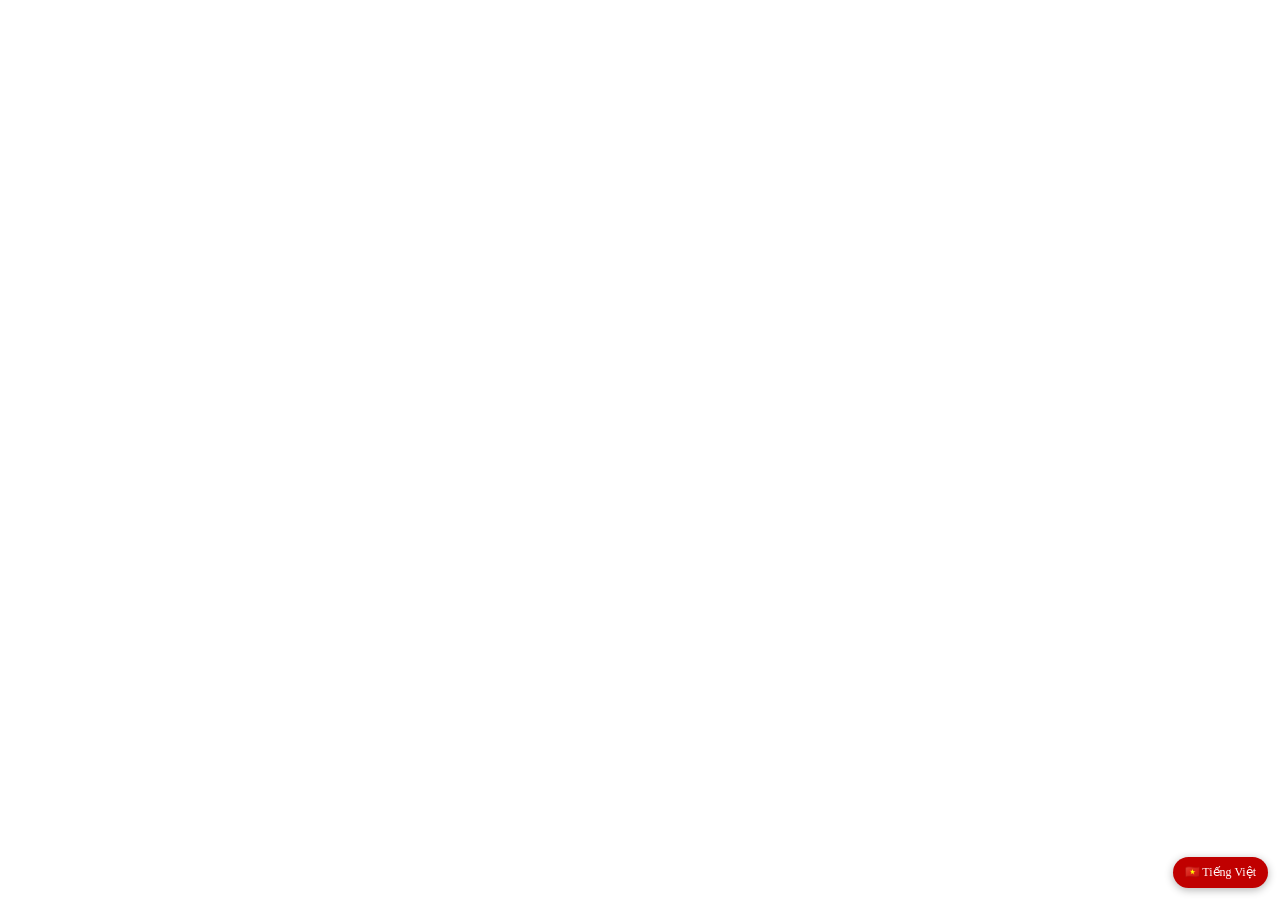
==== public/lectern/index.html @ b350c782 "Add vi-overlay.js script to index.html" ====
<!doctype html>
<html lang="en" data-app="lectern" data-app-name="Lectern">
<head>
<meta charset="utf-8">
<meta http-equiv="Content-Security-Policy" content="default-src 'self'; script-src 'self'; style-src 'self' 'unsafe-inline'; img-src 'self' data: blob:; font-src 'self' data:; connect-src 'self' data: blob: https://vibeoffice.work ipc: https://ipc.localhost; worker-src 'self'; manifest-src 'self'; frame-src 'none'; object-src 'none'; base-uri 'none'; form-action 'none'">
<script src="../common/look.js"></script>
<script src="../common/lang.js"></script>
<meta name="viewport" content="width=device-width, initial-scale=1">
<title>Lectern</title>
<meta name="theme-color" content="#2a64c8">
<link rel="manifest" href="../manifest.webmanifest">
<link rel="icon" href="../icons/icon.svg" type="image/svg+xml">
<link rel="stylesheet" href="../fonts/fonts.css">
<link rel="stylesheet" href="../common/looks.css">
<link rel="stylesheet" href="../common/ui.css">
<link rel="stylesheet" href="../common/scout/scout.css">
<style>
/* The presentation window: docked command bars, three-pane Normal view (slides/outline · slide · task pane),
   drawing bar and status bar. Chrome colours come from the look settings (../common/looks.css). */

/* ---------- title bar ---------- */
/* ---------- command bars ---------- */
/* ---------- menus ---------- */
.menu.from-bar { margin-top: 0; }
.style-list svg { flex: none; }
/* colour panel */
/* ---------- main panes ---------- */
.main { flex: 1; display: flex; min-height: 0; min-width: 0; background: var(--dock-b); }
.leftpane { flex: none; width: 196px; display: flex; flex-direction: column; background: var(--surface); border-right: 1px solid var(--chrome-line); min-height: 0; }
.lp-tabs { flex: none; display: flex; align-items: flex-end; gap: 2px; padding: 4px 4px 0 6px; background: linear-gradient(var(--tb-a), var(--tb-b)); border-bottom: 1px solid var(--tab-line-2); }
.lp-tab { border: 1px solid var(--tab-line-2); border-bottom: 0; background: linear-gradient(var(--tab2-a), var(--tab2-b)); padding: 2px 9px 3px; border-radius: 3px 3px 0 0; margin-bottom: -1px; cursor: default; white-space: nowrap; min-width: 0; overflow: hidden; text-overflow: ellipsis; }
.lp-tab.on { background: var(--surface); font-weight: bold; padding-bottom: 4px; }
.lp-close { margin-left: auto; align-self: center; border: 0; background: none; width: 16px; height: 16px; padding: 0; margin-bottom: 3px; }
.lp-close:hover { background: var(--menu-hot); outline: 1px solid var(--hot-border); }
.lp-body { flex: 1; overflow: auto; min-height: 0; position: relative; outline: none; }
.thumbs { display: flex; flex-direction: column; gap: 10px; padding: 10px 8px 14px 4px; }
.th { display: flex; align-items: flex-start; gap: 4px; position: relative; }
.th-num { flex: none; width: 18px; text-align: right; padding-top: 1px; color: var(--ink); font-size: 11px; }
.th-meta { display: flex; flex-direction: column; align-items: flex-end; width: 18px; flex: none; gap: 3px; }
.th-star { width: 12px; height: 12px; cursor: pointer; }
.th-frame { flex: 0 0 auto; min-width: 0; border: 1px solid var(--thumb-line); background: var(--surface); padding: 0; position: relative; cursor: default; }
.th-frame > * { pointer-events: none; }   /* the press is the frame's, which stays when the picture is drawn again */
.th.cur .th-frame { outline: 3px solid var(--thumb-on); outline-offset: 0; border-color: var(--thumb-on); }
.th.sel:not(.cur) .th-frame { outline: 2px solid var(--thumb-sel); }
.th.hiddenslide .th-frame { opacity: .45; }
.th.hiddenslide .th-num { text-decoration: line-through; }
.thumb-box { position: relative; overflow: hidden; background: var(--surface); pointer-events: none; }
.drop-line { position: absolute; left: 22px; right: 4px; height: 0; border-top: 2px solid var(--ink); pointer-events: none; z-index: 5; }
.drop-line::before, .drop-line::after { content: ""; position: absolute; top: -5px; border: 4px solid transparent; }
.drop-line::before { left: -2px; border-left-color: var(--ink); }
.drop-line::after { right: -2px; border-right-color: var(--ink); }
.outline { padding: 6px 8px 20px; font: 12px/1.35 Arial, "Arimo", sans-serif; outline: none; min-height: 100%; white-space: pre-wrap; }
.ol-slide { display: flex; gap: 4px; margin-top: 4px; font-weight: bold; }
.ol-num { flex: none; width: 16px; text-align: right; font-weight: normal; }
.ol-ico { flex: none; width: 14px; height: 11px; margin-top: 2px; border: 1px solid var(--ink-5); background: linear-gradient(var(--ol-ico-bar) 0 35%, var(--surface) 35%); }
.ol-title { flex: 1; min-width: 0; outline: none; }
.ol-body { margin-left: 34px; outline: none; }
.ol-line { position: relative; padding-left: 12px; min-height: 1.35em; }
.ol-line::before { content: "•"; position: absolute; left: 0; }
.ol-line[data-lvl="1"] { margin-left: 18px; } .ol-line[data-lvl="2"] { margin-left: 36px; } .ol-line[data-lvl="3"] { margin-left: 54px; } .ol-line[data-lvl="4"] { margin-left: 72px; }
.outline.plain .ol-body, .outline.plain .ol-title { font-weight: normal; }
.center { flex: 1; min-width: 0; display: flex; flex-direction: column; }
.editor-wrap { flex: 1; min-height: 0; position: relative; display: grid; grid-template-columns: 0 1fr; grid-template-rows: 0 1fr; background: var(--work); }
.editor-wrap.with-rulers { grid-template-columns: 18px 1fr; grid-template-rows: 18px 1fr; }
.ruler { overflow: hidden; background: var(--surface); border-color: var(--ruler-line); }
.ruler-h { grid-column: 2; grid-row: 1; border-bottom: 1px solid var(--ruler-line); }
.ruler-v { grid-column: 1; grid-row: 2; border-right: 1px solid var(--ruler-line); position: relative; }
.ruler-v canvas { position: absolute; left: 0; top: 0; }
.ed-scroll { grid-column: 2; grid-row: 2; position: relative; overflow: auto; outline: none; min-width: 0; min-height: 0; }
.ed-scroll.drawing { cursor: crosshair; }
.ed-scroll.painting, .ed-scroll.painting .shp { cursor: copy !important; }
.ed-canvas { position: relative; }
.ed-host { position: absolute; box-shadow: 3px 3px 0 var(--page-shadow); background: var(--surface); }
.ed-host > .sl { transform-origin: 0 0; }
.ed-host.gray > .sl { filter: grayscale(1); }
.ed-host.bw > .sl { filter: grayscale(1) contrast(30); }
.ed-grid { position: absolute; pointer-events: none; }
.ed-grid .guide { position: absolute; pointer-events: auto; }
.guide.gv { top: 0; bottom: 0; width: 7px; margin-left: -3px; cursor: col-resize; background: linear-gradient(90deg, transparent 3px, rgba(0,0,0,.55) 3px 4px, transparent 4px); background-size: 100% 4px; }
.guide.gh { left: 0; right: 0; height: 7px; margin-top: -3px; cursor: row-resize; background: linear-gradient(transparent 3px, rgba(0,0,0,.55) 3px 4px, transparent 4px); background-size: 4px 100%; }
.guide-tip { position: absolute; background: var(--tip-bg); border: 1px solid var(--ink); padding: 0 3px; font-size: 10px; }
.ed-overlay { position: absolute; pointer-events: none; }
.ed-empty { position: absolute; inset: 0; display: flex; align-items: center; justify-content: center; color: var(--ink-3); font-size: 14px; cursor: pointer; }
.sel-frame { position: absolute; border: 1px solid rgba(0,0,0,.55); pointer-events: none; transform-origin: 50% 50%; }
.sel-frame.is-group { border-style: solid; }
.grp-frame { border: 1px dashed #666; }
.sel-frame.editing { border: 0; }
.edit-ring { position: absolute; inset: -5px; border: 5px solid transparent; pointer-events: auto; cursor: move;
  border-image: repeating-linear-gradient(45deg, #6b6b6b 0 1px, transparent 1px 3px) 5;
  /* only the hatched band moves the box: presses inside it go to the text */
  clip-path: polygon(evenodd, 0 0, 100% 0, 100% 100%, 0 100%, 0 0, 5px 5px, 5px calc(100% - 5px), calc(100% - 5px) calc(100% - 5px), calc(100% - 5px) 5px, 5px 5px); }
/* a selected group's (or diagram's) frame: a drag on its edge moves the whole of it, as on the edit ring */
.grp-ring { position: absolute; inset: -4px; pointer-events: auto; cursor: move;
  clip-path: polygon(evenodd, 0 0, 100% 0, 100% 100%, 0 100%, 0 0, 8px 8px, 8px calc(100% - 8px), calc(100% - 8px) calc(100% - 8px), calc(100% - 8px) 8px, 8px 8px); }
.hd { position: absolute; width: 8px; height: 8px; margin: -4px 0 0 -4px; border-radius: 50%; background: #fff; border: 1px solid #000; pointer-events: auto; z-index: 2; }
.hd[data-h="nw"], .hd[data-h="se"] { cursor: nwse-resize; } .hd[data-h="ne"], .hd[data-h="sw"] { cursor: nesw-resize; }
.hd[data-h="n"], .hd[data-h="s"] { cursor: ns-resize; } .hd[data-h="e"], .hd[data-h="w"] { cursor: ew-resize; }
.hd-end { cursor: crosshair; }
.hd-rot { left: 50%; top: -22px; background: #3dd13d; border-color: #1a6b1a; cursor: grab; }
.hd-rotline { position: absolute; left: 50%; top: -18px; height: 18px; border-left: 1px solid #1a6b1a; }
.hd-adj { width: 9px; height: 9px; margin: -4.5px 0 0 -4.5px; border-radius: 0; background: #ffd400; border-color: #6b5800; transform: rotate(45deg); cursor: default; }
.hd[class*="crop-"], .hd[data-h^="crop-"] { border-radius: 0; width: 10px; height: 10px; margin: -5px 0 0 -5px; background: #000; border-color: #fff; }
.marquee { position: absolute; border: 1px dotted #000; background: rgba(49,106,197,.08); }
.draw-ghost { position: absolute; border: 1px dashed #000; }
.draw-ghost.line { border: 0; }
.cell-sel { position: absolute; background: rgba(0,0,0,.18); pointer-events: none; }
.notes { flex: none; height: 92px; background: var(--surface); overflow: auto; position: relative; border-top: 1px solid var(--chrome-line); }
.notes-in { min-height: 100%; padding: 6px 10px; font: 12px/1.35 Arial, "Arimo", sans-serif; outline: none; white-space: pre-wrap; }
.notes-in:empty::before { content: attr(data-ph); color: var(--grid-line); }
.tp-btn { min-width: 70px; }
.tp-note { color: var(--muted); margin: 4px 0; }
.lay-grid, .dsn-grid { display: grid; grid-template-columns: repeat(auto-fill, minmax(70px, 1fr)); gap: 6px; }
.dsn-grid { grid-template-columns: repeat(auto-fill, minmax(104px, 1fr)); }
.lay-it, .dsn-it { border: 1px solid transparent; background: none; padding: 3px; display: flex; flex-direction: column; align-items: center; gap: 2px; cursor: default; position: relative; }
.lay-it:hover, .dsn-it:hover { border-color: var(--hot-border); background: var(--menu-hot); }
.lay-it.on, .dsn-it.on { border-color: var(--hot-border); background: var(--chk-a); }
.lay-it svg { display: block; background: var(--surface); border: 1px solid var(--ink-9); }
.dsn-it .thumb-box { border: 1px solid var(--ink-9); }
.dsn-it .dsn-dd { position: absolute; right: 3px; top: 3px; width: 14px; height: 14px; background: var(--surface); border: 1px solid var(--dd-line); display: none; align-items: center; justify-content: center; }
.dsn-it:hover .dsn-dd { display: flex; }
.dsn-name { font-size: 10px; color: var(--ink-2); max-width: 100%; overflow: hidden; text-overflow: ellipsis; white-space: nowrap; }
.scheme-grid { display: grid; grid-template-columns: repeat(auto-fill, minmax(104px, 1fr)); gap: 6px; }
.scheme-it { border: 1px solid var(--ink-9); background: var(--surface); padding: 4px; display: grid; grid-template-columns: repeat(4, 1fr); gap: 2px; cursor: default; }
.scheme-it:hover { outline: 2px solid var(--hot-border); }
.scheme-it span { height: 12px; border: 1px solid rgba(0,0,0,.25); }
.list-box { background: var(--surface); border: 1px solid var(--field-border); min-height: 120px; max-height: 260px; overflow: auto; }
.list-box .li { display: flex; align-items: center; gap: 4px; padding: 2px 4px; cursor: default; white-space: nowrap; }
.list-box .li.on { background: var(--sel); color: var(--sel-ink); }
.list-box .li .li-num { width: 16px; text-align: right; color: var(--ink-5); flex: none; }
.list-box .li.on .li-num { color: var(--sel-ink-2); }
.list-box .li .li-ico { flex: none; width: 14px; height: 14px; display: inline-flex; }
.list-box .li .li-n { overflow: hidden; text-overflow: ellipsis; }
.list-box .li-group { padding: 2px 4px; background: var(--group-bg); color: var(--ink-3); font-weight: bold; }
.trans-list .li { padding: 1px 6px; }
.cb-item .cb-ico { flex: none; }
/* bottom bars */
.viewbar { flex: none; display: flex; align-items: center; height: 22px; padding: 0 4px; background: linear-gradient(var(--tb-a), var(--tb-b)); border-top: 1px solid var(--chrome-line); gap: 1px; }
.viewbar .tb-btn { height: 18px; min-width: 20px; }
.drawrow { flex: none; padding: 1px 2px 2px; background: linear-gradient(90deg, var(--dock-a), var(--dock-b)); border-top: 1px solid var(--chrome-line); overflow-x: auto; scrollbar-width: none; }
.drawrow::-webkit-scrollbar { display: none; }
.sb-cell { padding: 0 10px; border-right: 1px solid var(--sb-sep); box-shadow: 1px 0 0 var(--sb-sep-hi); height: 16px; line-height: 16px; overflow: hidden; text-overflow: ellipsis; }
.sb-cell.fit { flex: none; }
.sb-zoom { display: flex; align-items: center; gap: 4px; }
.sb-zoom input[type=range] { width: 90px; height: 14px; accent-color: var(--sel); }
/* ---------- slide rendering ---------- */
.sl { position: relative; overflow: hidden; background: #fff; transform-origin: 0 0; font-kerning: normal; -webkit-font-smoothing: antialiased; }
.sl .shp { position: absolute; pointer-events: none; transform-origin: 50% 50%; }
.sl .shp > svg.geo, .sl .shp > svg.wa, .sl .shp > svg.chart { position: absolute; left: 0; top: 0; overflow: visible; }
.sl .shp > svg.geo { pointer-events: none; }
.sl .tx { position: absolute; display: flex; flex-direction: column; overflow: visible; }
.sl .txi { position: relative; min-width: 1px; white-space: pre-wrap; overflow-wrap: break-word; word-break: normal; tab-size: 72px; outline: none; cursor: text; }
.sl .txi.nowrap { white-space: pre; }
.sl p.pa { margin: 0; padding: 0; min-height: 1em; }
.sl p.pa[data-bu]::before { content: attr(data-bu); display: inline-block; min-width: var(--bu-w, .6em); text-indent: 0; color: var(--bu-c, inherit); font-size: var(--bu-s, inherit); font-family: var(--bu-f, inherit); font-weight: normal; font-style: normal; text-decoration: none; line-height: 1; }
.sl:not(.sl-edit) p.pa.empty::before, .sl .shp:not(.editing) p.pa.empty::before { visibility: hidden; }
.sl .prompt { pointer-events: none !important; }
.sl .shp.editing .prompt, .sl .shp.editing .ph-content { display: none; }
.sl .shp.ph-empty:not(.editing) > .tx:not(.prompt) { visibility: hidden; }
.sl-edit .shp.is-ph.ph-empty { outline: 1px dashed rgba(90,90,90,.75); outline-offset: -1px; }
.ph-content { position: absolute; left: 50%; top: 52%; transform: translate(-50%, -50%) scale(1.6); display: grid; grid-template-columns: repeat(3, 26px); gap: 4px; pointer-events: auto; background: rgba(255,255,255,.6); padding: 4px; border-radius: 2px; }
.ph-content .ph-ico { width: 26px; height: 26px; border: 1px solid transparent; background: none; padding: 0; display: flex; align-items: center; justify-content: center; cursor: pointer; }
.ph-content .ph-ico:hover { border-color: var(--hot-border); background: var(--menu-hot); }
.sl-edit .shp.ia.t-text, .sl-edit .shp.ia.t-image, .sl-edit .shp.ia.t-table, .sl-edit .shp.ia.t-chart, .sl-edit .shp.ia.t-wordart { pointer-events: auto; }
.sl-edit .shp.ia.t-text { cursor: text; }
.sl-edit .shp.ia > .tx { pointer-events: auto; }
.sl-edit .shp.ia.t-shape > .tx { cursor: text; }
.sl-edit .shp.ia, .sl-edit .shp.ia svg path[pointer-events] { cursor: move; }
.sl-edit .shp.ia.t-text:not(.editing) .txi { cursor: text; }
.sl .shp.deco { pointer-events: none !important; }
.sl .shp.deco * { pointer-events: none !important; }
.sl .pic { position: absolute; inset: 0; overflow: hidden; }
.sl .pic.missing { background: repeating-linear-gradient(45deg, #eee 0 6px, #ddd 6px 12px); border: 1px solid #aaa; display: flex; align-items: center; justify-content: center; }
.pic-missing { font: 12px Arial, sans-serif; color: #666; }
.sl table.tbl { border-collapse: collapse; table-layout: fixed; position: absolute; left: 0; top: 0; }
.sl table.tbl td { overflow: hidden; position: relative; }
.sl table.tbl td .txi { cursor: text; }
.sl .aw { position: absolute; left: 0; top: 0; width: 100%; height: 100%; pointer-events: none; transform-origin: 50% 50%; }
.sl .hf { opacity: 1; }
/* ---------- other views ---------- */
.sorter { position: absolute; inset: 0; overflow: auto; background: var(--surface); padding: 18px; display: none; outline: none; }
.sorter.on { display: block; }
.sorter-grid { display: flex; flex-wrap: wrap; gap: 26px 24px; align-content: flex-start; }
.so-it { display: flex; flex-direction: column; gap: 4px; position: relative; }
.so-frame { border: 1px solid var(--ink-9); padding: 0; background: var(--surface); position: relative; }
.so-it.sel .so-frame { outline: 3px solid var(--thumb-on); }
.so-it.hiddenslide .so-frame { opacity: .45; }
.so-foot { display: flex; align-items: center; gap: 6px; font-size: 11px; color: var(--ink-2); }
.so-foot .so-num { margin-left: auto; }
.so-foot .so-num.hid { text-decoration: line-through; }
.notespage { position: absolute; inset: 0; overflow: auto; background: var(--work); display: none; }
.notespage.on { display: block; }
.np-page { margin: 20px auto; background: var(--surface); box-shadow: 3px 3px 0 var(--page-shadow); position: relative; }
.np-slide { position: absolute; border: 1px solid #000; overflow: hidden; }
.np-notes { position: absolute; font: 12px/1.4 Arial, "Arimo", sans-serif; outline: 1px dashed #bbb; padding: 4px; overflow: auto; white-space: pre-wrap; }
.preview { position: absolute; inset: 0; z-index: 30; display: none; flex-direction: column; background: var(--preview-canvas-3); }
.preview.on { display: flex; }
.pv-bar { flex: none; display: flex; align-items: center; gap: 6px; padding: 3px 6px; background: linear-gradient(var(--tb-a), var(--tb-b) 50%, var(--tb-c)); border-bottom: 1px solid var(--tb-border); flex-wrap: wrap; }
.pv-scroll { flex: 1; overflow: auto; padding: 20px; display: flex; flex-direction: column; align-items: center; gap: 20px; }
.pv-page { background: #fff; box-shadow: 3px 3px 6px rgba(0,0,0,.4); position: relative; flex: none; }
.pv-page .pv-cell { position: absolute; border: 1px solid #000; overflow: hidden; }
.pv-page .pv-lines { position: absolute; display: flex; flex-direction: column; justify-content: space-around; }
.pv-page .pv-lines span { border-bottom: 1px solid #888; height: 1px; }
.pv-page .pv-text { position: absolute; font: 10px/1.35 Arial, "Arimo", sans-serif; overflow: hidden; white-space: pre-wrap; }
.pv-page .pv-hdr, .np-page .pv-hdr { position: absolute; font: 10px Arial, "Arimo", sans-serif; color: #333; }
.master-bar { position: absolute; top: 6px; right: 10px; z-index: 5; display: none; }
.master-bar.on { display: block; }
/* ---------- dialogs (Windows XP) ---------- */
.font-preview { height: 54px; font-size: 22px; padding: 0 8px; white-space: nowrap; }
.fx-swatch { width: 100%; height: 100%; }
.grad-grid, .patt-grid, .tex-grid { display: grid; gap: 3px; }
.patt-grid { grid-template-columns: repeat(8, 30px); }
.tex-grid { grid-template-columns: repeat(6, 44px); }
.patt-grid button, .tex-grid button { height: 26px; border: 1px solid var(--grid-line); padding: 0; background-repeat: repeat; }
.tex-grid button { height: 44px; }
.patt-grid button.on, .tex-grid button.on, .bul-grid button.on, .num-grid button.on, .wa-grid button.on, .sa-cell.on { outline: 2px solid var(--pane-link); outline-offset: 1px; }
.bul-grid, .num-grid { display: grid; grid-template-columns: repeat(4, 82px); gap: 6px; }
.bul-grid button, .num-grid button { height: 78px; border: 1px solid var(--grid-line); background: var(--surface); display: flex; flex-direction: column; justify-content: center; gap: 5px; padding: 6px 8px; font: 12px Arial, "Arimo", sans-serif; }
.bul-grid button div, .num-grid button div { display: flex; align-items: center; gap: 6px; }
.bul-grid button div i, .num-grid button div i { flex: 1; border-top: 2px solid var(--ink-9); }
.sym-grid { display: grid; grid-template-columns: repeat(16, 24px); max-height: 220px; overflow: auto; border: 1px solid var(--grid-line); background: var(--surface); }
.sym-grid button { height: 24px; border: 0; border-right: 1px solid var(--grid-line-2); border-bottom: 1px solid var(--grid-line-2); background: var(--surface); padding: 0; font-size: 15px; }
.wa-grid { display: grid; grid-template-columns: repeat(5, 76px); gap: 6px; padding: 6px; background: var(--surface); border: 1px solid var(--grid-line); justify-content: center; }
.wa-grid button { height: 56px; border: 1px solid var(--card-line-2); background: var(--surface); padding: 4px; overflow: hidden; position: relative; }
.wa-grid button > svg { position: static !important; display: block; margin: auto; }
.sa-gallery { display: grid; grid-template-columns: 130px 1fr 200px; gap: 10px; height: 330px; }
.sa-cats { display: flex; flex-direction: column; min-height: 0; max-height: none; padding: 2px; }
.sa-cat { text-align: left; padding: 4px 8px; border: 1px solid transparent; background: none; font: inherit; color: var(--ink); }
.sa-cat:hover { background: var(--menu-hot); }
.sa-cat.on { background: var(--sel); color: var(--sel-ink); }
.sa-grid { display: grid; grid-template-columns: repeat(auto-fill, 80px); grid-auto-rows: 64px; gap: 6px; align-content: start; overflow: auto; padding: 2px; border: 1px solid var(--field-border); background: var(--surface); }
.sa-cell { display: flex; align-items: center; justify-content: center; padding: 0; border: 1px solid var(--grid-line); background: var(--surface); }
.sa-cell:hover { border-color: var(--hot-border); background: var(--menu-hot); }
.sa-side { display: flex; flex-direction: column; gap: 6px; }
.sa-big { border: 1px solid var(--field-border); background: var(--surface); padding: 4px; }
.sa-desc { color: var(--muted); }
.sa-menu-grid { width: 300px; max-height: 70vh; overflow: auto; padding: 4px; background: var(--surface); }
.sa-pick { display: grid; gap: 4px; margin: 2px 0 6px; }
.sa-pick .sa-cell { padding: 2px; min-width: 0; }
.sa-pick .sa-cell svg { display: block; max-width: 100%; height: auto; }
.sa-tools { display: flex; gap: 1px; margin-bottom: 2px; }
.sa-sub { color: var(--muted); margin: 4px 0 2px; }
.sa-pane { display: flex; flex-direction: column; gap: 2px; margin: 4px 0 8px; }
.sa-line { display: flex; align-items: center; gap: 4px; }
.sa-bul { flex: none; width: 8px; color: var(--muted); }
.sa-row { flex: 1; min-width: 0; }
.datasheet th.corner { width: 20px; }
.datasheet th input { font-weight: bold; }
.datasheet th:first-child { display: flex; align-items: center; }
.datasheet .sw { flex: none; width: 10px; height: 10px; border: 1px solid #333; margin: 0 2px 0 4px; cursor: pointer; }
.lay-dlg-grid { display: grid; grid-template-columns: repeat(auto-fill, minmax(90px, 1fr)); gap: 8px; max-height: 330px; overflow: auto; }
.anim-row-ico { width: 14px; height: 14px; display: inline-flex; align-items: center; justify-content: center; font-size: 10px; }
/* ---------- slide show ---------- */
.show { position: fixed; inset: 0; z-index: 5000; background: #000; overflow: hidden; outline: none; cursor: default; touch-action: manipulation; }
.show.nocursor { cursor: none; }
.show .stage { position: absolute; left: 0; top: 0; transform-origin: 0 0; }
.show .layer { position: absolute; left: 0; top: 0; }
.show .sl .shp.has-link, .show .sl span[data-link] { pointer-events: auto; cursor: pointer; }
.show canvas.ink { position: absolute; left: 0; top: 0; z-index: 3; pointer-events: none; }   /* links on the slide take clicks */
.show.pen canvas.ink { pointer-events: auto; cursor: crosshair; }
.show .blank { position: absolute; inset: 0; z-index: 6; }
.show .endscreen { position: absolute; inset: 0; z-index: 5; display: flex; align-items: flex-start; justify-content: center; padding-top: 18px; color: #fff; font: 14px Tahoma, var(--ui-font); background: #000; }
.show .popbar { position: absolute; left: 12px; bottom: 12px; z-index: 7; display: flex; gap: 4px; opacity: 0; transition: opacity .25s; }
.show:hover .popbar, .show .popbar:focus-within { opacity: .35; }
.show .popbar:hover { opacity: 1; }
.show .popbar button { width: 30px; height: 26px; border: 1px solid rgba(255,255,255,.6); background: rgba(40,40,40,.7); border-radius: 2px; display: flex; align-items: center; justify-content: center; padding: 0; }
.show .gotobox { position: absolute; left: 50%; top: 40%; transform: translate(-50%, -50%); z-index: 8; background: rgba(0,0,0,.75); color: #fff; padding: 8px 14px; border: 1px solid #fff; font: 14px Tahoma, var(--ui-font); }
.show .rehearse { position: absolute; left: 12px; top: 12px; z-index: 8; display: flex; align-items: center; gap: 4px; background: linear-gradient(var(--tb-a), var(--tb-b) 50%, var(--tb-c)); border: 1px solid var(--tb-border); padding: 3px 6px; border-radius: 3px; color: var(--ink); font: 11px var(--ui-font); }
.show .rehearse .rt { background: var(--surface); border: 1px solid var(--combo-border); padding: 1px 6px; min-width: 52px; text-align: center; font-variant-numeric: tabular-nums; }
.show .rehearse .tot { padding: 0 4px; font-variant-numeric: tabular-nums; }
/* ---------- responsive ---------- */
@media (max-width: 820px) {
  .taskpane { position: absolute; right: 0; top: 0; bottom: 0; z-index: 40; width: min(262px, 88vw); box-shadow: -3px 0 8px var(--tip-shadow-c); }
  .main { position: relative; }
  .cmd-search input { width: 120px; }
}
@media (max-width: 640px) {
  .leftpane { position: absolute; left: 0; top: 0; bottom: 0; z-index: 39; width: min(170px, 60vw); box-shadow: 3px 0 8px var(--tip-shadow-c); }
  .notes { height: 56px; }
  .cmd-search { display: none; }
  .tb-row { flex-wrap: nowrap; overflow-x: auto; scrollbar-width: none; }
  .tb-row::-webkit-scrollbar { display: none; }
}
</style>
<div id="app" class="app" aria-label="Lectern presentation editor">
  <div class="cmdbars">
    <div class="menurow" id="menurow"></div>
    <div class="toolbars" id="toolbars"></div>
  </div>
  <div class="main" id="main">
    <div class="leftpane" id="leftpane"></div>
    <div class="splitter v" id="split-left" role="separator" aria-orientation="vertical"></div>
    <div class="center" id="center">
      <div class="editor-wrap" id="editorwrap"></div>
      <div class="splitter h" id="split-notes" role="separator" aria-orientation="horizontal"></div>
      <div class="notes" id="notes"></div>
    </div>
    <div class="taskpane" id="taskpane"></div>
  </div>
  <div class="viewbar" id="viewbar"></div>
  <div class="drawrow" id="drawrow"></div>
  <div class="statusbar" id="statusbar"></div>
</div>
<script src="../common/suite.js"></script>
<script src="../common/core.js"></script>
<script src="../common/i18n.js"></script>
<script src="../common/locales.js"></script>
<script src="../common/sha.js"></script>
<script src="../common/crypto.js"></script>
<script src="../common/xml.js"></script>
<script src="../common/opc.js"></script>
<script src="../common/opc-order.js"></script>
<script src="../common/zip.js"></script>
<script src="../common/geometry.js"></script>
<script src="js/model.js"></script>
<script src="../common/icons.js"></script>
<script src="js/render.js"></script>
<script src="../common/metafile.js"></script>
<script src="../common/numfmt.js"></script>
<script src="../common/charts.js"></script>
<script src="js/chart-draw.js"></script>
<script src="../common/ui.js"></script>
<script src="js/editor.js"></script>
<script src="js/textedit.js"></script>
<script src="../common/clipart.js"></script>
<script src="js/dialogs.js"></script>
<script src="js/panes.js"></script>
<script src="../common/smartart.js"></script>
<script src="js/diagram.js"></script>
<script src="js/smartart-io.js"></script>
<script src="js/slideshow.js"></script>
<script src="js/preserve.js"></script>
<script src="js/comments.js"></script>
<script src="js/frames.js"></script>
<script src="js/designs.js"></script>
<script src="js/properties.js"></script>
<script src="js/pptx-read.js"></script>
<script src="js/pptx-write.js"></script>
<script src="js/commands.js"></script>
<script src="js/templates.js"></script>
<script src="../common/scout/scout.js"></script>
<script src="../common/scout/assistant.js"></script>
<script src="../common/search.js"></script>
<script src="../common/ribbon.js"></script>
<script src="js/ribbon.js"></script>
<script src="js/app.js"></script>
<script src="../common/vi-overlay.js"></script>
</html>
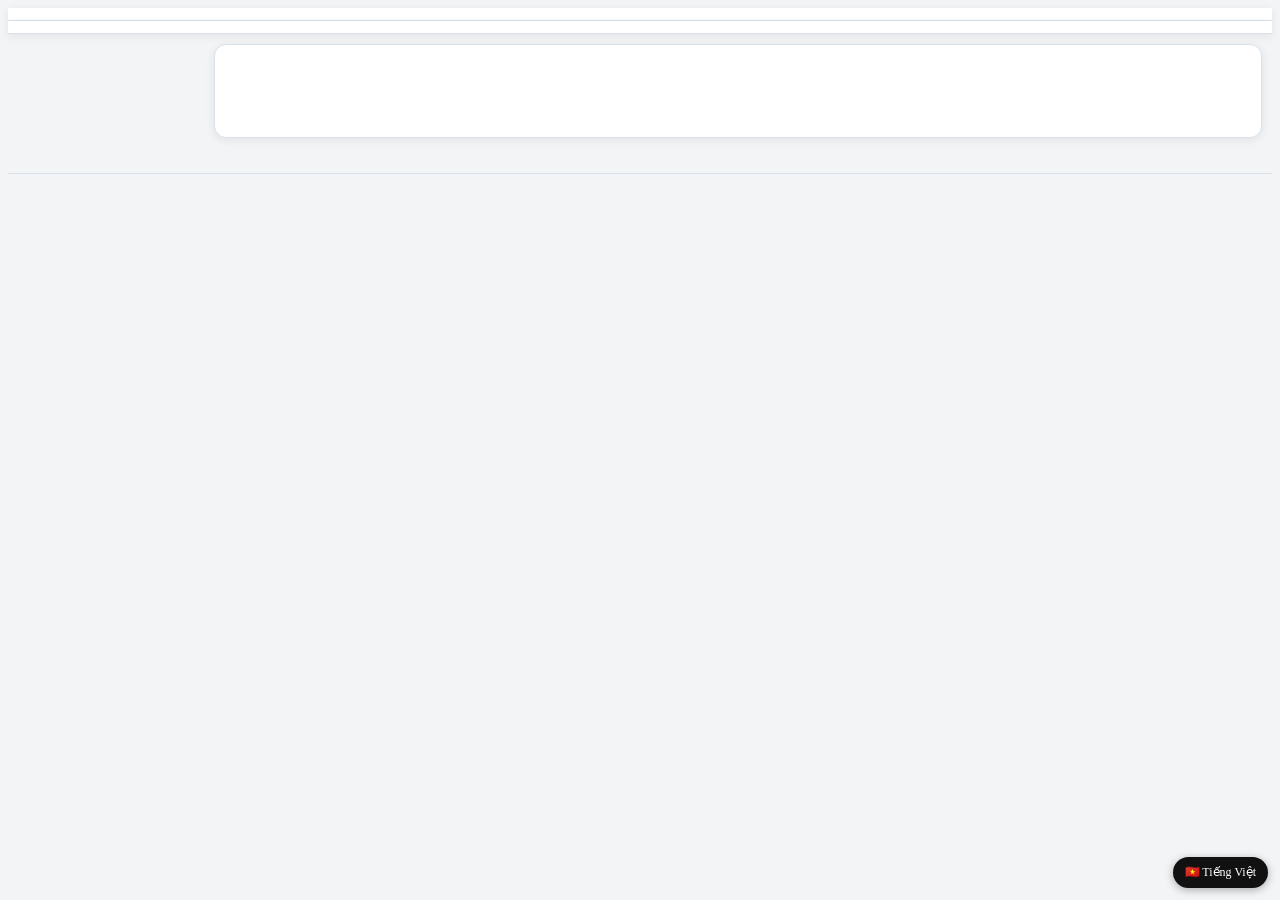
==== commit dd7f2a16: "Add stylesheet link to index.html" ====
--- a/public/lectern/index.html
+++ b/public/lectern/index.html
@@ -1,6 +1,7 @@
 <!doctype html>
 <html lang="en" data-app="lectern" data-app-name="Lectern">
 <head>
+   <link rel="stylesheet" href="../common/modern.css">
 <meta charset="utf-8">
 <meta http-equiv="Content-Security-Policy" content="default-src 'self'; script-src 'self'; style-src 'self' 'unsafe-inline'; img-src 'self' data: blob:; font-src 'self' data:; connect-src 'self' data: blob: https://vibeoffice.work ipc: https://ipc.localhost; worker-src 'self'; manifest-src 'self'; frame-src 'none'; object-src 'none'; base-uri 'none'; form-action 'none'">
 <script src="../common/look.js"></script>
--- a/public/common/modern.css
+++ b/public/common/modern.css
@@ -0,0 +1,97 @@
+
+/* VibeOffice Modern Theme - public/common/modern.css */
+/* Phủ lên theme 2003 gốc, không sửa code gốc */
+
+:root{
+  --modern-blue:#2b579a;
+  --modern-blue-light:#edf2fa;
+  --modern-border:#d9e2ec;
+  --modern-radius:10px;
+  --modern-shadow:0 2px 10px rgba(0,0,0,.08);
+}
+
+body{
+  font-family:'Segoe UI', Tahoma, Arial, sans-serif !important;
+  background:#f3f4f6 !important;
+}
+
+/* Menu + Toolbar - làm mềm, bo tròn, phẳng */
+.menurow, .toolbars, .toolbar, .fbar{
+  background:#fff !important;
+  border-bottom:1px solid var(--modern-border) !important;
+  box-shadow:var(--modern-shadow) !important;
+  padding:6px 10px !important;
+  gap:4px !important;
+}
+.menurow button, .toolbars button, .toolbar button, .fbar button{
+  border-radius:8px !important;
+  border:1px solid transparent !important;
+  padding:6px 10px !important;
+  font-size:13px !important;
+  transition:all .15s ease !important;
+}
+.menurow button:hover, .toolbars button:hover{
+  background:var(--modern-blue-light) !important;
+  border-color:var(--modern-border) !important;
+  color:var(--modern-blue) !important;
+}
+
+/* Nút AI nổi bật */
+#vibe-ai-btn{
+  background:linear-gradient(135deg,#2b579a,#4a90e2) !important;
+  color:#fff !important;
+  border-radius:20px !important;
+  padding:6px 16px !important;
+  font-weight:600 !important;
+  box-shadow:0 2px 8px rgba(43,87,154,.35) !important;
+}
+
+/* Grid / vùng làm việc */
+.gridwrap, .center{
+  background:#fff !important;
+  border-radius:12px !important;
+  margin:10px !important;
+  box-shadow:var(--modern-shadow) !important;
+  overflow:hidden !important;
+  border:1px solid var(--modern-border) !important;
+}
+
+/* Formula bar */
+.fbar{
+  border-radius:10px !important;
+  margin:8px 10px 0 10px !important;
+  background:#fff !important;
+}
+.namebox, .fb-input{
+  border-radius:8px !important;
+  border-color:var(--modern-border) !important;
+}
+.fb-input:focus{ border-color:var(--modern-blue) !important; outline:none !important; box-shadow:0 0 0 2px rgba(43,87,154,.15) !important; }
+
+/* Dialog */
+dialog, .dialog{
+  border-radius:14px !important;
+  border:none !important;
+  box-shadow:0 20px 50px rgba(0,0,0,.2) !important;
+  padding:16px !important;
+}
+
+/* Nút tiếng Việt */
+#vi-lang-btn{
+  background:#111 !important;
+  border-radius:20px !important;
+}
+
+/* Scrollbar đẹp hơn */
+::-webkit-scrollbar{ width:10px; height:10px; }
+::-webkit-scrollbar-thumb{ background:#cbd5e1; border-radius:10px; }
+::-webkit-scrollbar-thumb:hover{ background:#94a3b8; }
+
+/* Status bar */
+.statusbar, .status{
+  background:#fff !important;
+  border-top:1px solid var(--modern-border) !important;
+  font-size:12px !important;
+  color:#64748b !important;
+}
+
